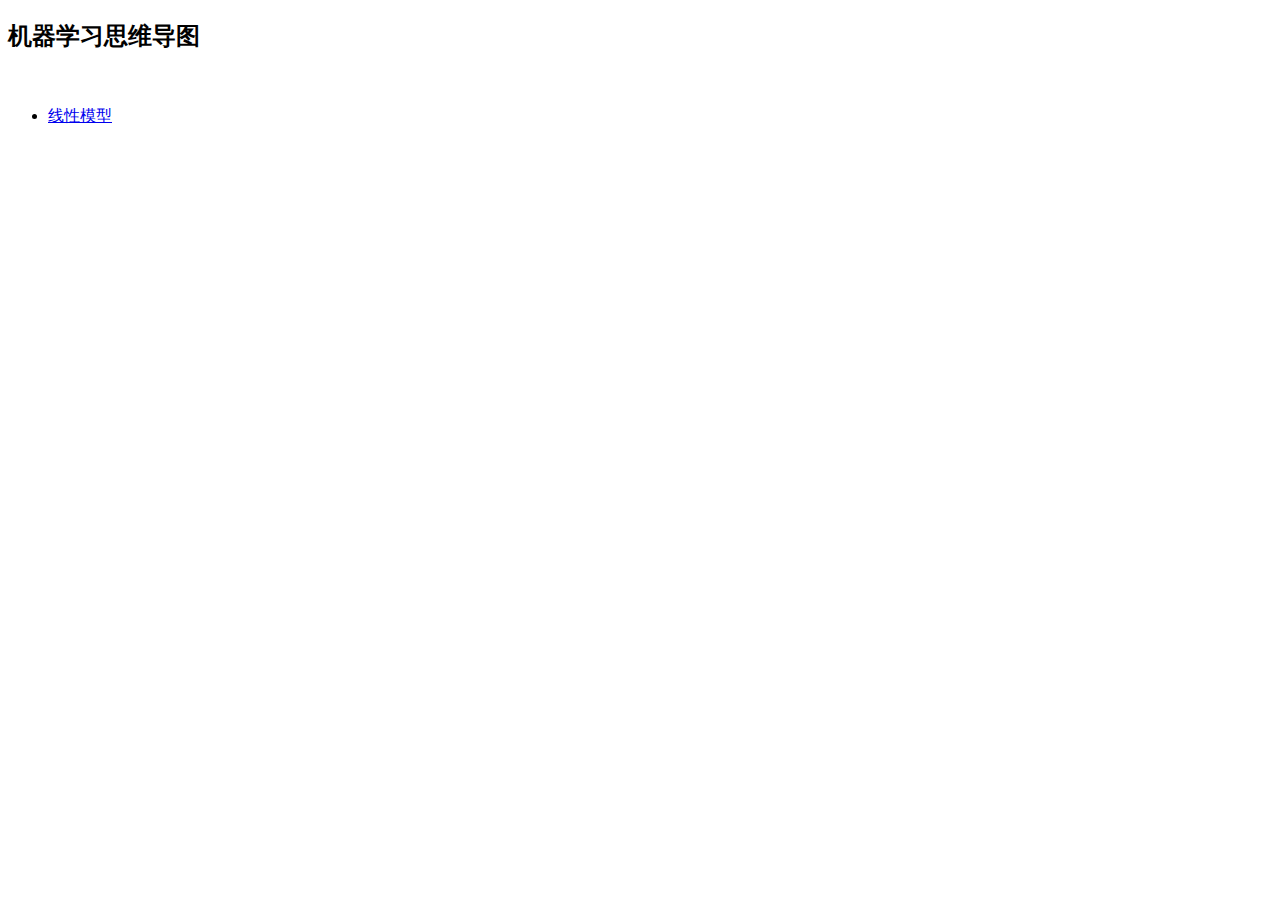
==== index.html @ abcf265a "新文件：   index.html" ====
<!DOCTYPE html>
<html>
    <head>
        <meta charset="utf-8">
        <title> Machine Learning Note</title>
        
    </head>
        <div>
            <h2>机器学习思维导图</h2>
            <img herf="./ML.mindnode/QuickLook/Preview.jpg">
        </div>
        <div>
            <ul>
                <li><a href="linear_model/summary.html">线性模型</a></li>
            </ul>
        </div>
</html>
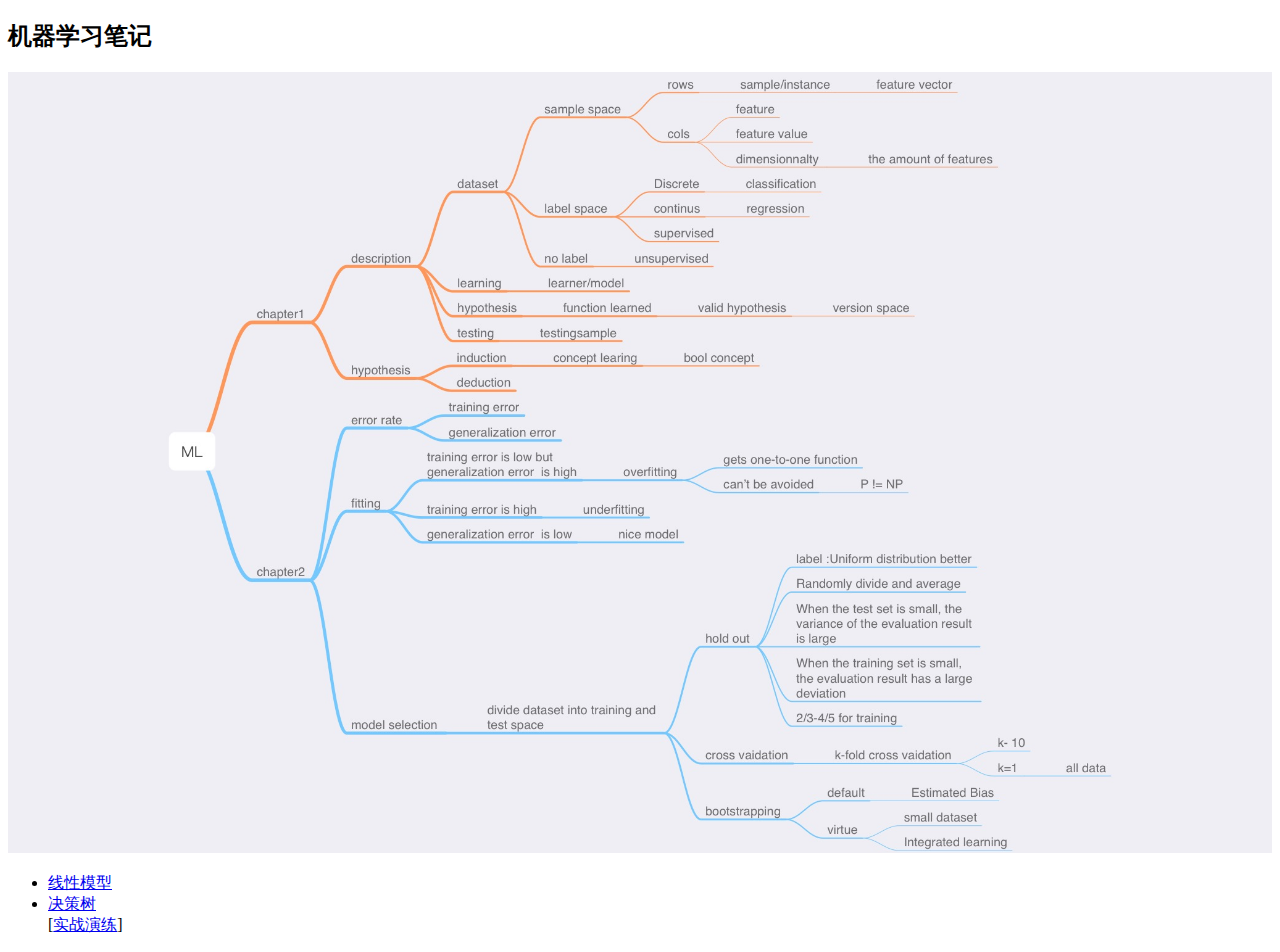
==== commit 406125a7: "修改：     index.html" ====
--- a/index.html
+++ b/index.html
@@ -3,15 +3,24 @@
     <head>
         <meta charset="utf-8">
         <title> Machine Learning Note</title>
-        
+        <style>
+            img {
+                width: 100%;
+                height: 100%;
+            }
+        </style>
     </head>
         <div>
-            <h2>机器学习思维导图</h2>
-            <img herf="./ML.mindnode/QuickLook/Preview.jpg">
+            <h2>机器学习笔记</h2>
+            <img src="ML.mindnode/QuickLook/Preview.jpg">
         </div>
         <div>
             <ul>
                 <li><a href="linear_model/summary.html">线性模型</a></li>
+                <li><a href="https://nbviewer.org/urls/13458191600.github.io/ML_note/decission_tree/Decision%20Tree_info.ipynb">决策树</a><br>
+                [<a href="decission_tree/decision_trees_exercise.ipynb">实战演练</a>]
+                </li>
+
             </ul>
         </div>
 </html>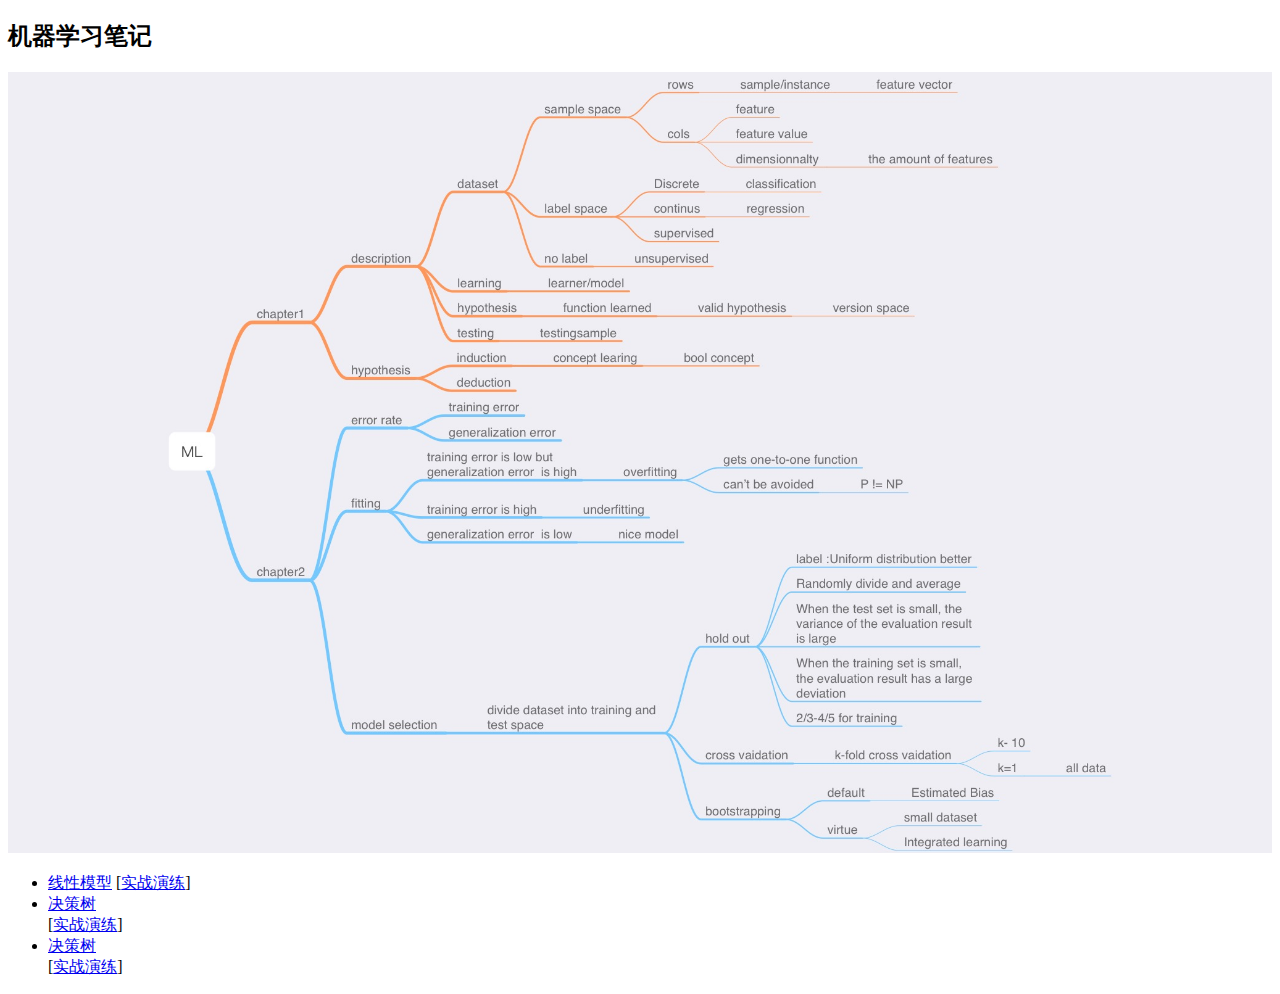
==== commit 0eecb2f3: "modified:   index.html" ====
--- a/index.html
+++ b/index.html
@@ -16,10 +16,16 @@
         </div>
         <div>
             <ul>
-                <li><a href="linear_model/summary.html">线性模型</a></li>
+                <li><a href="linear_model/summary.html">线性模型</a>
+                    [<a href="linear_model/exercise.ipynb">实战演练</a>]
+                </li>
+
                 <li><a href="https://nbviewer.org/urls/13458191600.github.io/ML_note/decission_tree/Decision%20Tree_info.ipynb">决策树</a><br>
                 [<a href="decission_tree/decision_trees_exercise.ipynb">实战演练</a>]
                 </li>
+                <li><a href="https://nbviewer.org/github/13458191600/ML_note/blob/main/neural%20network/neural_nets_with_keras.ipynb">决策树</a><br>
+                    [<a href="neural network/neural_nets_with_keras.ipynb">实战演练</a>]
+                    </li>
 
             </ul>
         </div>
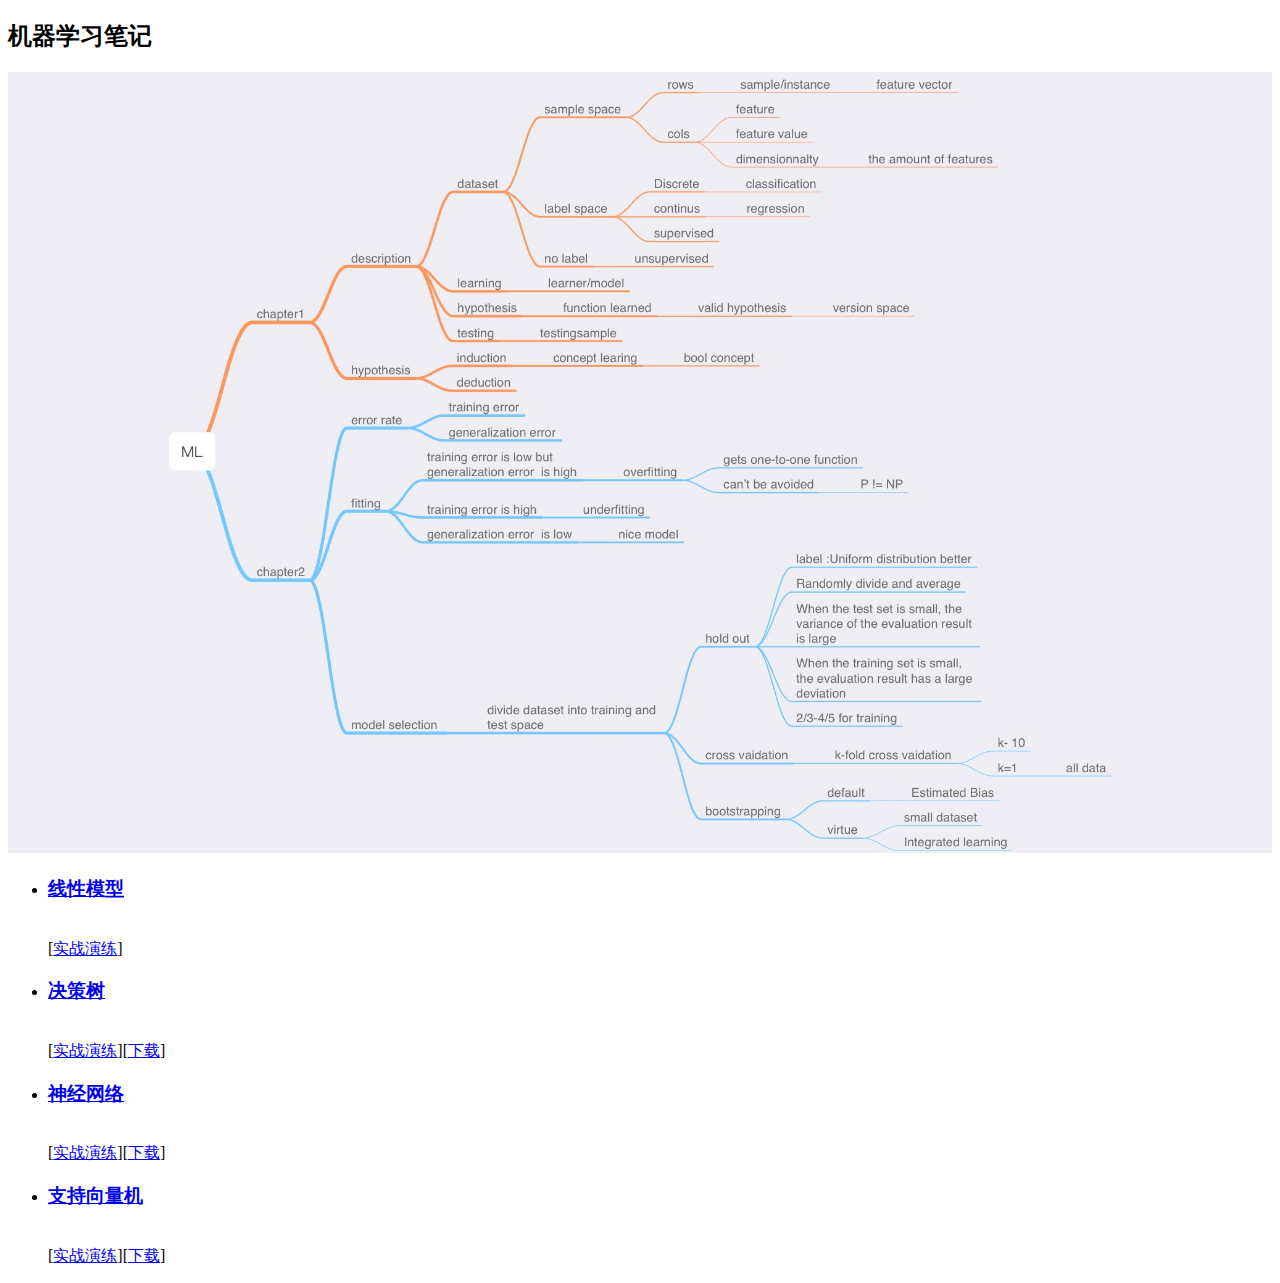
==== commit 54ac8e6f: "修改：     SVM/.DS_Store 	修改：     SVM/.ipynb_checkpoints/SVM_doc-checkpoint.ipynb 	修改：     SVM/SVM_doc." ====
--- a/index.html
+++ b/index.html
@@ -16,16 +16,19 @@
         </div>
         <div>
             <ul>
-                <li><a href="linear_model/summary.html">线性模型</a>
+                <li><h3><a href="linear_model/summary.html">线性模型</a></h3><br>
                     [<a href="linear_model/exercise.ipynb">实战演练</a>]
                 </li>
 
-                <li><a href="https://nbviewer.org/urls/13458191600.github.io/ML_note/decission_tree/Decision%20Tree_info.ipynb">决策树</a><br>
-                [<a href="decission_tree/decision_trees_exercise.ipynb">实战演练</a>]
+                <li><h3><a href="https://nbviewer.org/urls/13458191600.github.io/ML_note/decission_tree/Decision%20Tree_info.ipynb" target="_blank">决策树</a></h3><br>
+                [<a href="decission_tree/decision_trees_exercise.ipynb" target="_blank">实战演练</a>][<a href="decission_tree/decision_trees_exercise.ipynb" download="decision_trees_exercise">下载</a>]
                 </li>
-                <li><a href="https://nbviewer.org/github/13458191600/ML_note/blob/main/neural%20network/neural_nets_with_keras.ipynb">决策树</a><br>
-                    [<a href="neural network/neural_nets_with_keras.ipynb">实战演练</a>]
-                    </li>
+                <li><h3><a href="https://nbviewer.org/github/13458191600/ML_note/blob/main/neural%20network/neural_nets_with_keras.ipynb" target="_blank">神经网络</a></h3><br>
+                    [<a href="neural network/neural_nets_with_keras.ipynb" target="_blank">实战演练</a>][<a href="neural network/neural_nets_with_keras.ipynb" download="neural_nets_with_keras">下载</a>]
+                </li>
+                <li><h3><a href="https://nbviewer.org/github/13458191600/ML_note/blob/main/SVM/SVM_doc.ipynb" target="_blank">支持向量机</a></h3><br>
+                    [<a href="SVM/support_vector_machines.ipynb" target="_blank">实战演练</a>][<a href="SVM/support_vector_machines.ipynb" download="svm">下载</a>]
+                </li>
 
             </ul>
         </div>
